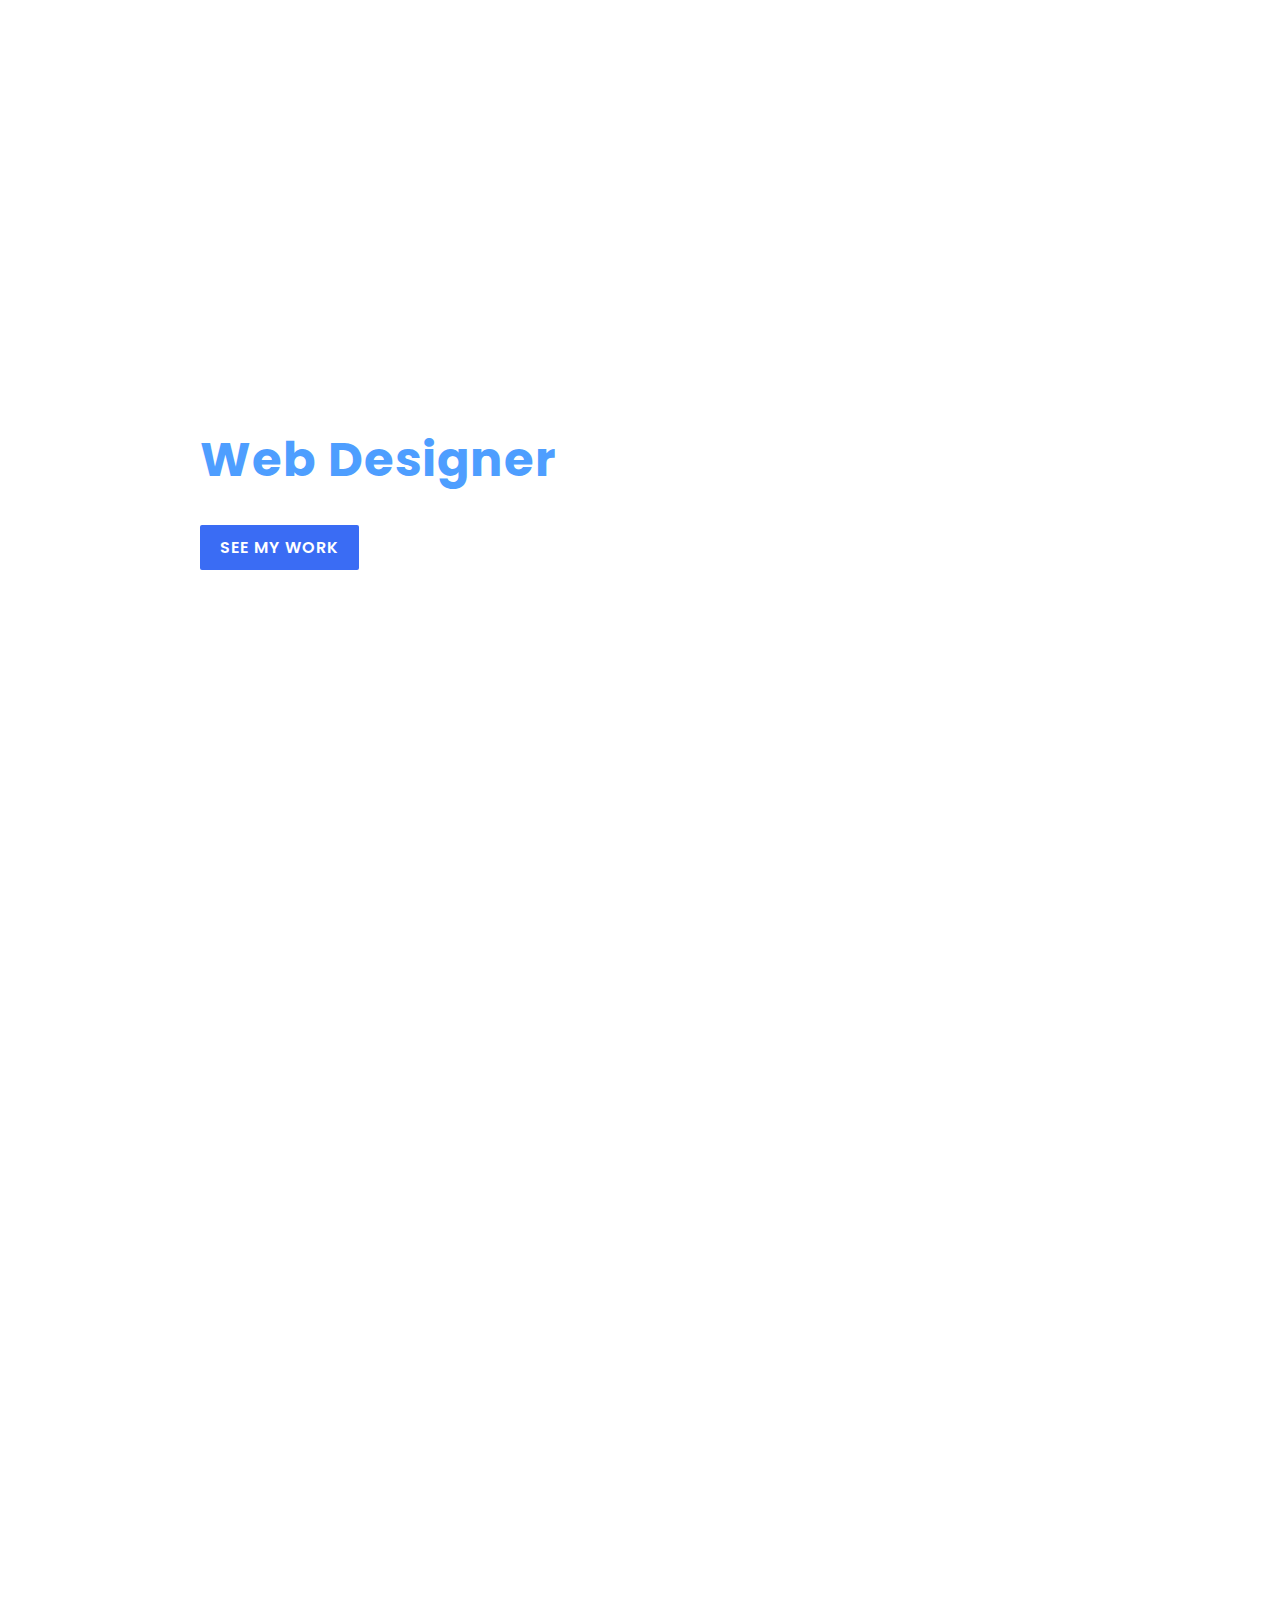
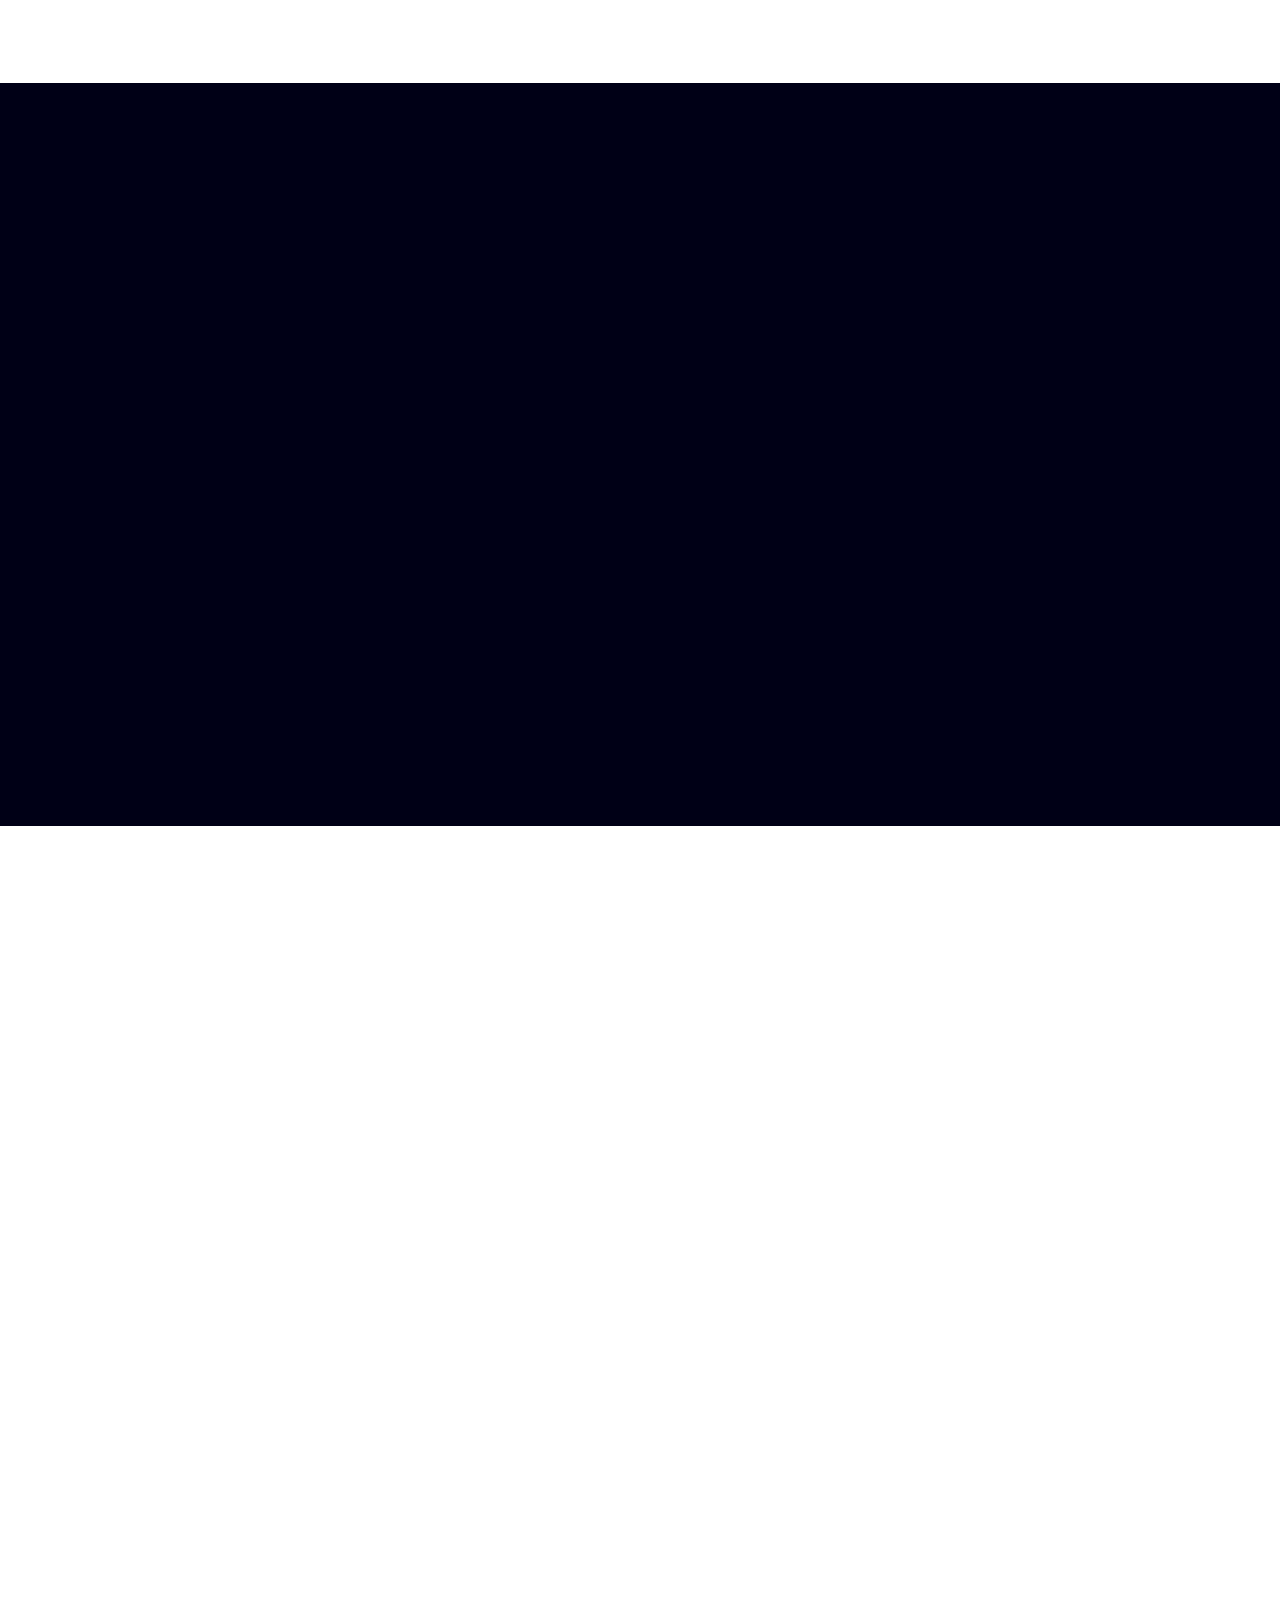
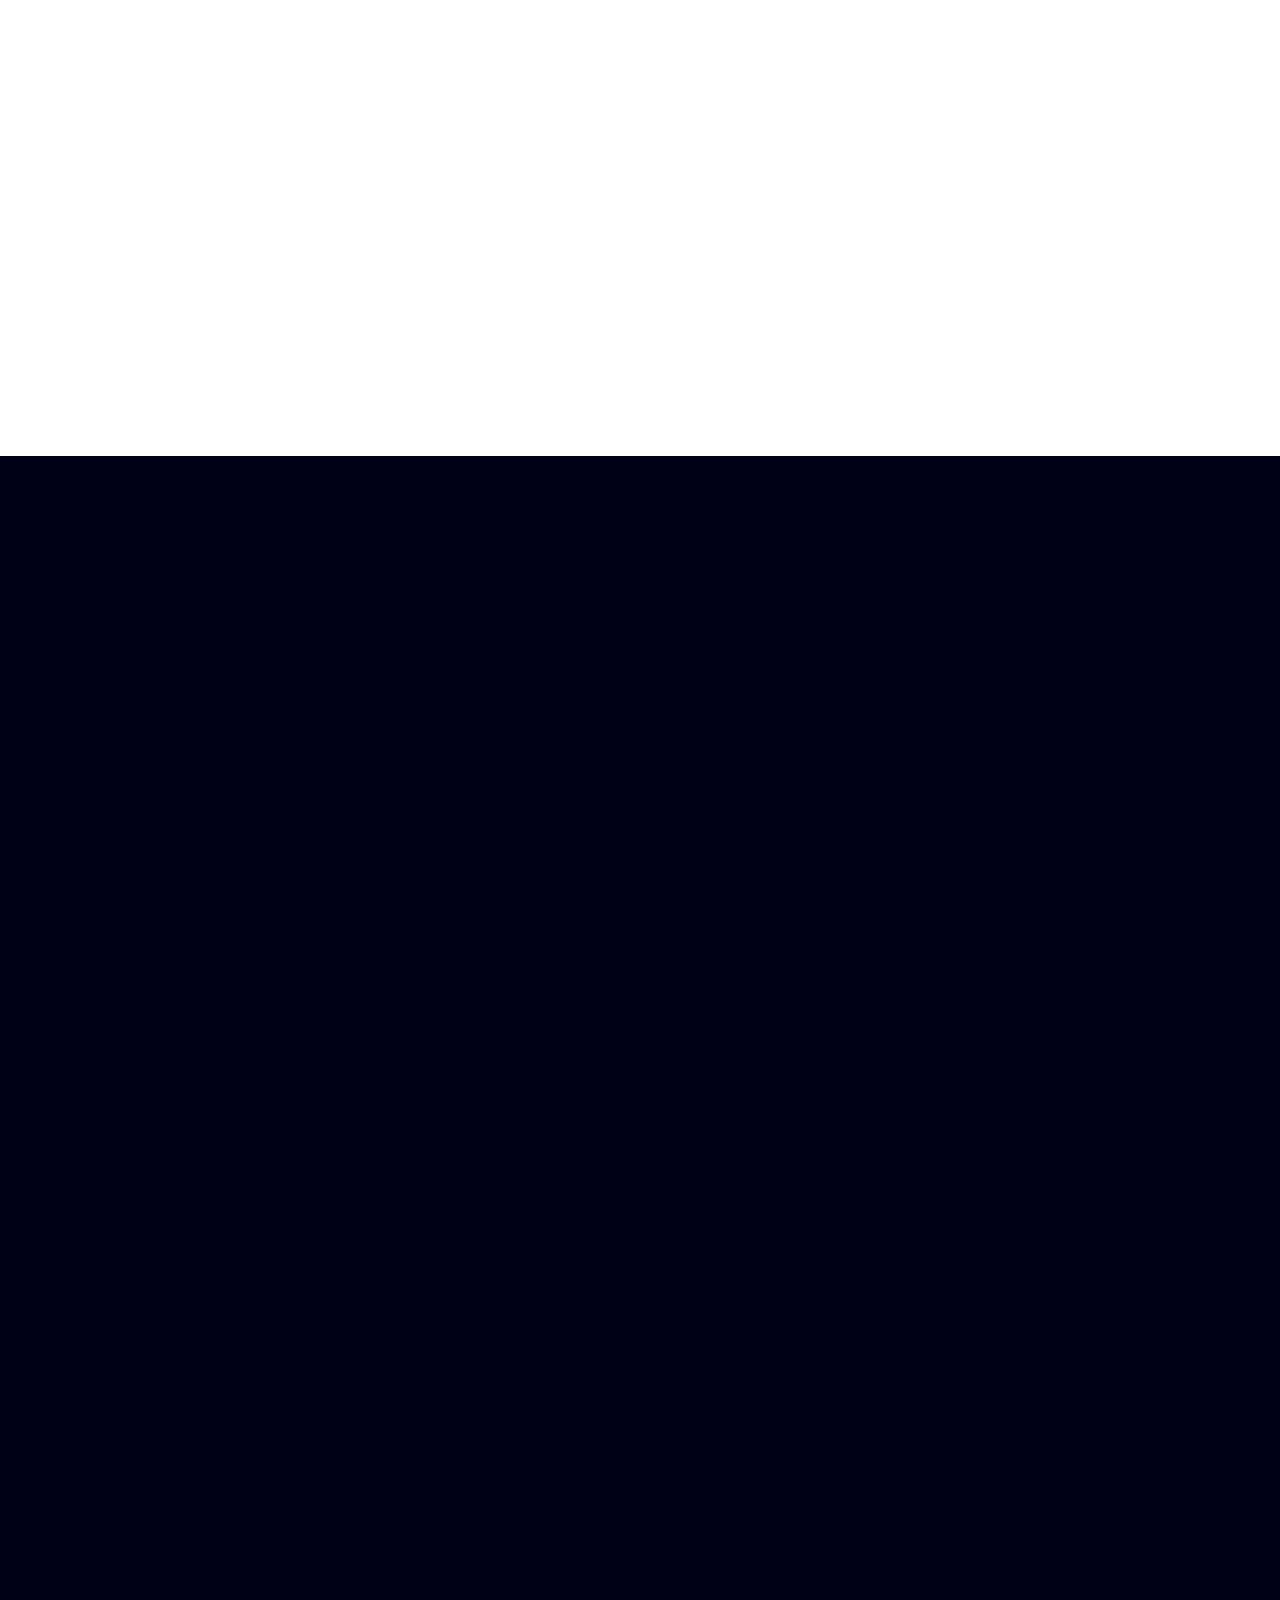
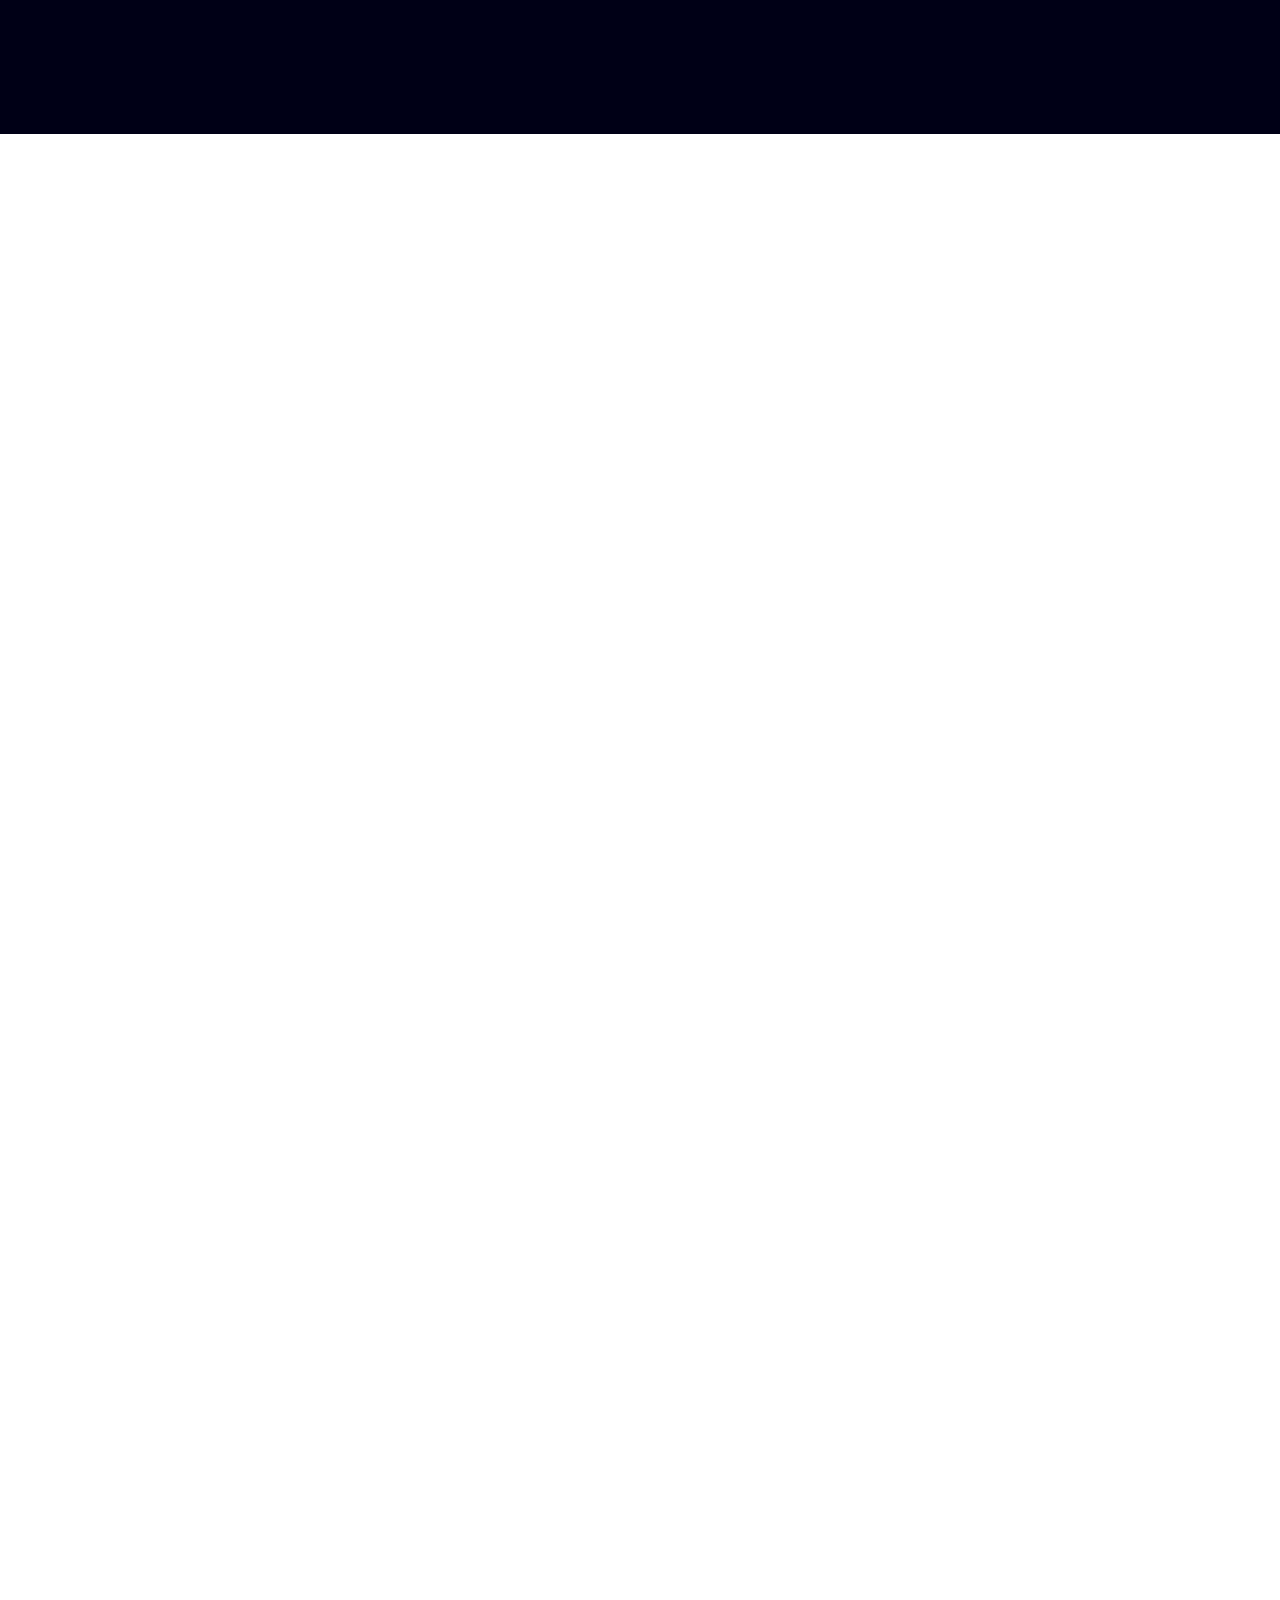
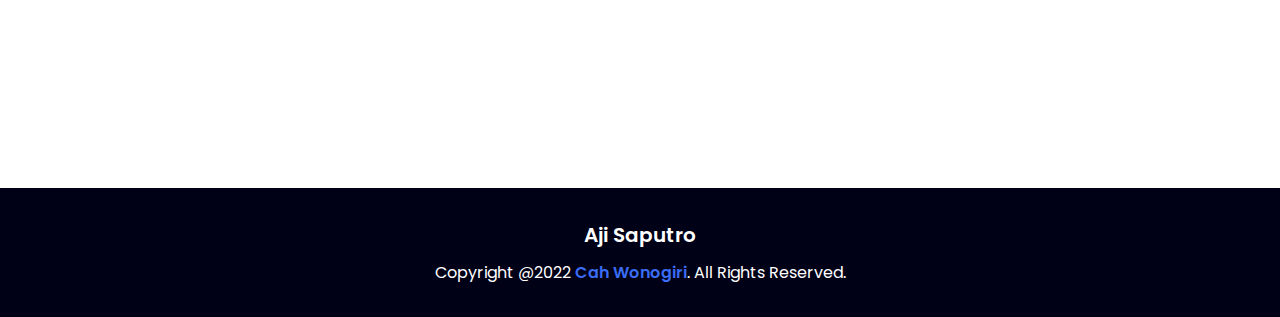
==== index.html @ 03b4a29c "first commit" ====
<!DOCTYPE html>
<html lang="en" dir="ltr">
  <head>
    <meta charset="utf-8">
    <meta name="viewport" content="width=device-width, initial-scale=1.0">
    <title>Responsive Personal Portfolio Website - HTML, CSS & Vanilla Javascript</title>
    <link rel="stylesheet" href="style.css">
    <link rel="stylesheet" href="https://cdnjs.cloudflare.com/ajax/libs/font-awesome/5.15.2/css/all.min.css">
  </head>
  <body>

    <div class="scrollToTop-btn">
      <i class="fas fa-angle-up"></i>
    </div>

    <header>
      <a href="#" class="brand">Aji</a>
      <div class="menu-btn"></div>
      <div class="navigation">
        <a href="#main">Home</a>
        <a href="#about">About</a>
        <a href="#skills">Skills</a>
        <a href="#services">Services</a>
        <a href="#work">Work</a>
        <a href="#contact">Contact</a>
      </div>
    </header>

    <section class="main" id="main">
      <div class="content">
        <h2>Hello, I'm<br><span>Aji Saputro</span></h2>
        <div class="animated-text">
          <h3>Web Designer</h3>
          <h3>Web Developer</h3>
          <h3>Motion Graphic Designer</h3>
        </div>
        <a href="#" class="btn">See My Work</a>
        <div class="media-icons">
          <a href="#"><i class="fab fa-facebook-f"></i></a>
          <a href="#"><i class="fab fa-instagram"></i></a>
          <a href="#"><i class="fab fa-twitter"></i></a>
        </div>
      </div>
    </section>

    <section class="about" id="about">
      <div class="title reveal">
        <h2 class="section-title">About Me</h2>
      </div>
      <div class="content">
        <div class="column col-left reveal">
          <div class="img-card">
            <img src="images/aji.JPG" alt="">
          </div>
        </div>
        <div class="column col-right reveal">
          <h2 class="content-title">Hey There! I'm Aji Saputro</h2>
          <p class="paragraph-text">Saya merupakan lulusan S1 teknik informatika dari universitas pelita bangsa. Saya memiliki pengalaman sebagai operator produksi selama kurang lebih 6 tahun di perusahaan manufaktur. Saya mampu mengoperasikan ms.office, membaca alat ukur, gambar teknik, dan bahasa pemrograman web dan basis data mysql</p>
          <a href="#" class="btn">See More</a>
        </div>
      </div>
    </section>

    <section class="skills" id="skills">
      <div class="title reveal">
        <h2 class="section-title">My Skills</h2>
      </div>
      <div class="content">
        <div class="column col-left reveal">
          <h2 class="content-title">My Skills and Experiences</h2>
          <p>Saya merupakan lulusan S1 jurusan Teknik Informatika dari Universitas Pelita Bangsa tahun 2021. Saya mempunyai kemampuan bahasa pemrograman dan basis data VB.Net, PHP, Java, Mysql, dan SQL. Saya juga mampu mengoperasikan Ms.Office. Saya pribadi yang mau bekerja keras, mudah mempelajari hal baru, mudah beradaptasi dengan hal baru, mudah bersosialisasi, efisien dan detail terhadap sesuatu. Saya juga mampu bekerja di bawah tekanan baik secara berkelompok ataupun individual.</p>
          <a href="#" class="btn">See More</a>
        </div>
        <div class="column col-right reveal">
          <div class="bar">
            <div class="info">
              <span>HTML</span>
              <span>95%</span>
            </div>
            <div class="line html"></div>
          </div>
          <div class="bar">
            <div class="info">
              <span>CSS</span>
              <span>85%</span>
            </div>
            <div class="line css"></div>
          </div>
          <div class="bar">
            <div class="info">
              <span>Javascript</span>
              <span>80%</span>
            </div>
            <div class="line javascript"></div>
          </div>
          <div class="bar">
            <div class="info">
              <span>JQuery</span>
              <span>80%</span>
            </div>
            <div class="line jquery"></div>
          </div>
          <div class="bar">
            <div class="info">
              <span>PHP</span>
              <span>75%</span>
            </div>
            <div class="line php"></div>
          </div>
        </div>
      </div>
    </section>

    <section class="services" id="services">
      <div class="title reveal">
        <h2 class="section-title">My Services</h2>
        <p>Lorem ipsum dolor sit amet, consectetur adipisicing elit, sed do eiusmod tempor incididunt ut labore et dolore magna aliqua. Ut enim ad minim veniam, quis nostrud exercitation ullamco laboris nisi ut aliquip ex ea commodo consequat.</p>
      </div>
      <div class="content">
        <div class="card reveal">
          <div class="service-icon">
            <i class="fas fa-palette"></i>
          </div>
          <div class="info">
            <h3>Web Design</h3>
            <p>Lorem ipsum dolor sit amet, consectetur adipisicing elit, sed do eiusmod tempor incididunt ut labore et dolore magna aliqua.</p>
          </div>
        </div>
        <div class="card reveal">
          <div class="service-icon">
            <i class="fas fa-file-code"></i>
          </div>
          <div class="info">
            <h3>Web Development</h3>
            <p>Lorem ipsum dolor sit amet, consectetur adipisicing elit, sed do eiusmod tempor incididunt ut labore et dolore magna aliqua.</p>
          </div>
        </div>
        <div class="card reveal">
          <div class="service-icon">
            <i class="fas fa-object-group"></i>
          </div>
          <div class="info">
            <h3>Motion Graphic Design</h3>
            <p>Lorem ipsum dolor sit amet, consectetur adipisicing elit, sed do eiusmod tempor incididunt ut labore et dolore magna aliqua.</p>
          </div>
        </div>
      </div>
    </section>

    <section class="work" id="work">
      <div class="title reveal">
        <h2 class="section-title">My Work</h2>
      </div>
      <div class="content">
        <div class="card reveal">
          <div class="card-img">
            <img src="images/work1.jpg" alt="">
          </div>
        </div>
        <div class="card reveal">
          <div class="card-img">
            <img src="images/work2.jpg" alt="">
          </div>
        </div>
        <div class="card reveal">
          <div class="card-img">
            <img src="images/work3.jpg" alt="">
          </div>
        </div>
        <div class="card reveal">
          <div class="card-img">
            <img src="images/work4.jpg" alt="">
          </div>
        </div>
        <div class="card reveal">
          <div class="card-img">
            <img src="images/work5.jpg" alt="">
          </div>
        </div>
        <div class="card reveal">
          <div class="card-img">
            <img src="images/work6.jpg" alt="">
          </div>
        </div>
        <div class="title reveal">
          <a href="#" class="btn">See All</a>
        </div>
      </div>
    </section>

    <section class="contact" id="contact">
      <div class="title reveal">
        <h2 class="section-title">Contact Me</h2>
      </div>
      <div class="content">
        <div class="row">
          <div class="card reveal">
            <div class="contact-icon">
              <i class="fas fa-map-marker-alt"></i>
            </div>
            <div class="info">
              <h3>Address</h3>
              <span>Bakalan Kulon RT 02/RW 02, Sidoharjo, Sidoharjo, Wonogiri, Jawa Tengah, Indonesia</span>
            </div>
          </div>
          <div class="card reveal">
            <div class="contact-icon">
              <i class="fas fa-phone"></i>
            </div>
            <div class="info">
              <h3>Phone</h3>
              <span>+6281231365753</span>
            </div>
          </div>
          <div class="card reveal">
            <div class="contact-icon">
              <i class="fas fa-envelope"></i>
            </div>
            <div class="info">
              <h3>Email Address</h3>
              <span>saputroaji46@gmail.com</span>
            </div>
          </div>
          <div class="card reveal">
            <div class="contact-icon">
              <i class="fas fa-globe"></i>
            </div>
            <div class="info">
              <h3>Website</h3>
              <span>https://www.linkedin.com/in/aji-saputro-9113a61a5</span>
            </div>
          </div>
        </div>
        <div class="row">
          <div class="contact-form reveal">
            <h3>Send Message</h3>
            <div class="input-box">
              <input type="text" name="" value="" placeholder="Name">
            </div>
            <div class="input-box">
              <input type="text" name="" value="" placeholder="Email">
            </div>
            <div class="input-box">
              <textarea name="name" rows="8" cols="80" placeholder="Message"></textarea>
            </div>
            <div class="input-box">
              <input type="submit" class="send-btn" name="" value="Send">
            </div>
          </div>
        </div>
      </div>
    </section>

    <footer class="footer">
      <span class="footer-title">Aji Saputro</span>
      <p>Copyright @2022 <a href="#">Cah Wonogiri</a>. All Rights Reserved.</p>
    </footer>

    <script src="script.js" charset="utf-8"></script>

  </body>
</html>
---- style.css ----
@import url('https://fonts.googleapis.com/css2?family=Poppins:ital,wght@0,100;0,200;0,300;0,400;0,500;0,600;0,700;0,800;0,900;1,100;1,200;1,300;1,400;1,500;1,600;1,700;1,800;1,900&display=swap');

*{
  margin: 0;
  padding: 0;
  box-sizing: border-box;
  font-family: 'Poppins', sans-serif;
  scroll-behavior: smooth;
}

section{
  padding: 100px 200px;
}

.main{
  position: relative;
  width: 100%;
  min-height: 100vh;
  display: flex;
  align-items: center;
  background: url(images/1.JPG)no-repeat;
  background-size: cover;
  background-position: center;
  background-attachment: fixed;
}

.main .content{
  max-width: 800px;
}

.main .content h2{
  color: #fff;
  font-size: 2em;
  font-weight: 500;
}

.main .content h2 span{
  font-size: 2.8em;
  font-weight: 600;
}

.animated-text{
  position: relative;
  height: 70px;
  overflow: hidden;
}

.animated-text h3{
  color: #4e9eff;
  font-size: 3em;
  font-weight: 700;
  line-height: 70px;
  letter-spacing: 1px;
}

.animated-text h3:nth-child(1){
  animation: text-move 10s infinite;
}

@keyframes text-move{
  0%{
    margin-top: 0;
  }
  25%{
    margin-top: -70px;
  }
  50%{
    margin-top: -140px;
  }
  75%{
    margin-top: -70px;
  }
  100%{
    margin-top: 0;
  }
}

.btn{
  color: #fff;
  background: #3a6cf4;
  font-size: 1em;
  font-weight: 600;
  display: inline-block;
  padding: 10px 20px;
  text-transform: uppercase;
  text-decoration: none;
  letter-spacing: 1px;
  border-radius: 2px;
  margin-top: 30px;
  transition: 0.5s ease;
}

.btn:hover{
  background: #235bf6;
}

.media-icons{
  margin-top: 50px;
}

.media-icons a{
  color: #fff;
  font-size: 25px;
  margin-right: 30px;
}

header{
  z-index: 999;
  position: fixed;
  background: rgba(255, 255, 255, 0.1);
  top: 0;
  left: 0;
  width: 100%;
  padding: 15px 200px;
  display: flex;
  justify-content: space-between;
  align-items: center;
  transition: 0.5s ease;
}

header.sticky{
  background: #3a6cf4;
  padding: 10px 200px;
}

header .brand{
  color: #fff;
  font-size: 1.8em;
  font-weight: 700;
  text-transform: uppercase;
  text-decoration: none;
}

header .navigation{
  position: relative;
}

header .navigation a{
  color: #fff;
  font-size: 1em;
  font-weight: 500;
  text-decoration: none;
  margin-left: 30px;
}

header .navigation a:hover{
  color: #3a6cf4;
}

header.sticky .navigation a:hover{
  color: #000;
}

body{
  min-height: 110vh;
}

.title{
  width: 100%;
  display: flex;
  justify-content: center;
  align-items: center;
  flex-direction: column;
}

.section-title{
  position: relative;
  color: #3a6cf4;
  font-size: 2.2em;
  font-weight: 800;
  margin-bottom: 60px;
}

.section-title:before{
  content: '';
  position: absolute;
  top: 56px;
  left: 50%;
  width: 140px;
  height: 4px;
  background: #3a6cf4;
  transform: translateX(-50%);
}

.section-title:after{
  content: '';
  position: absolute;
  top: 50px;
  left: 50%;
  width: 15px;
  height: 15px;
  border-radius: 50%;
  background: #3a6cf4;
  transform: translateX(-50%);
}

.about .content{
  position: relative;
  width: 100%;
  display: flex;
  justify-content: space-between;
  margin-top: 20px;
}

.about .content .col-left{
  position: relative;
  width: 45%;
}

.about .content .col-right{
  position: relative;
  width: 50%;
}

.about .content .col-left .img-card{
  position: relative;
  width: 100%;
  min-height: 450px;
}

.about .content .col-left .img-card img{
  position: absolute;
  top: 0;
  left: 0;
  width: 100%;
  height: 100%;
  object-fit: cover;
  border-radius: 10px;
}

.about .content .col-right .content-title{
  font-size: 2em;
  font-weight: 800;
  margin-bottom: 20px;
}

.about .content .col-right .paragraph-text{
  font-size: 1em;
}

.skills{
  background: #000016;
}

.skills .content{
  position: relative;
  width: 100%;
  display: flex;
  justify-content: space-between;
  color: #fff;
  margin-top: 20px;
}

.skills .content .col-left{
  position: relative;
  width: 46%;
}

.skills .content .col-left .content-title{
  margin-bottom: 20px;
}

.skills .content .col-right{
  position: relative;
  width: 46%;
}

.skills .content .col-right .bar{
  margin-bottom: 15px;
  padding: 10px;
}

.skills .content .col-right .bar .info{
  display: flex;
  align-items: center;
  justify-content: space-between;
  margin-bottom: 5px;
}

.skills .content .col-right .bar .info span{
  font-size: 18px;
  font-weight: 500;
}

.skills .content .col-right .bar .line{
  position: relative;
  width: 100%;
  height: 15px;
  background: #ccc;
  border-radius: 2px;
}

.skills .content .col-right .bar .line:before{
  content: '';
  position: absolute;
  height: 100%;
  top: 0;
  left: 0;
  border-radius: 2px;
}

.skills .content .col-right .bar .html:before{
  width: 95%;
  background: #e45126;
}

.skills .content .col-right .bar .css:before{
  width: 90%;
  background: #0c73b8;
}

.skills .content .col-right .bar .javascript:before{
  width: 80%;
  background: #e3a324;
}

.skills .content .col-right .bar .jquery:before{
  width: 80%;
  background: #30dd6d;
}

.skills .content .col-right .bar .php:before{
  width: 75%;
  background: #6d7eb8;
}

.services .content{
  display: flex;
  justify-content: center;
  flex-wrap: wrap;
  flex-direction: row;
  margin-top: 20px;
}

.title p{
  font-size: 1em;
  width: 80%;
}

.services .content .card{
  background: #fff;
  width: 340px;
  margin: 10px;
  padding: 25px;
  justify-content: center;
  align-items: center;
  flex-direction: column;
  box-shadow: 0 5px 25px rgba(1 1 1 / 15%);
  border-radius: 10px;
}

.services .content .card .service-icon{
  color: #3a6cf4;
  font-size: 8em;
  text-align: center;
  transition: transform 0.5s ease;
}

.services .content .card:hover .service-icon{
  transform: translateY(-10px);
}

.services .content .card .info{
  text-align: center;
}

.services .content .card .info h3{
  color: #3a6cf4;
  font-size: 1.2em;
  font-weight: 700;
  margin: 10px;
}

.work{
  background: #000016;
}

.work .content{
  display: flex;
  justify-content: center;
  flex-direction: row;
  flex-wrap: wrap;
  margin-top: 20px;
}

.work .content .card{
  width: 340px;
  margin: 15px;
}

.work .content .card .card-img{
  position: relative;
  width: 100%;
  height: 260px;
  overflow: hidden;
  border-radius: 10px;
}

.work .content .card .card-img img{
  position: absolute;
  top: 0;
  left: 0;
  width: 100%;
  height: 100%;
  object-fit: cover;
  border-radius: 10px;
  transition: 0.5s ease;
}

.work .content .card .card-img img:hover{
  transform: scale(1.2);
}

.contact .content{
  display: flex;
  justify-content: center;
  flex-wrap: wrap;
  flex-direction: column;
  margin-top: 20px;
}

.contact .content .row{
  display: flex;
  justify-content: center;
  flex-wrap: wrap;
  flex-direction: row;
}

.contact .content .row .card{
  background: #fff;
  width: 240px;
  margin: 20px;
  padding: 25px;
  display: flex;
  justify-content: center;
  align-items: center;
  flex-direction: column;
  box-shadow: 0 5px 25px rgba(1 1 1 / 15%);
  border-radius: 10px;
}

.contact .content .row .card .contact-icon{
  color: #3a6cf4;
  font-size: 4em;
  text-align: center;
  transition: transform 0.5s ease;
}

.contact .content .row .card:hover .contact-icon{
  transform: translateY(-10px);
}

.contact .content .row .card .info{
  text-align: center;
}

.contact .content .row .card .info h3{
  color: #111;
  font-size: 1.2em;
  font-weight: 700;
  margin: 10px;
}

.contact .content .row .card .info span{
  color: #666;
  font-weight: 500;
}

.contact-form{
  background: #fff;
  max-width: 600px;
  margin-top: 50px;
  padding: 50px;
  border-radius: 10px;
  box-shadow: 0 5px 25px rgba(1 1 1 / 15%);
}

.contact-form h3{
  color: #111;
  font-size: 1.6em;
  font-weight: 600;
  text-align: center;
  margin-bottom: 40px;
}

.contact-form .input-box{
  position: relative;
  width: 100%;
  margin-bottom: 20px;
}

.contact-form .input-box input,
.contact-form .input-box textarea{
  color: #111;
  width: 100%;
  padding: 10px;
  font-size: 1em;
  font-weight: 400;
  outline: none;
  border: 1px solid #111;
  border-radius: 5px;
  resize: none;
}

.contact-form .input-box .send-btn{
  color: #fff;
  background: #3a6cf4;
  display: inline-block;
  font-size: 1.1em;
  font-weight: 500;
  text-transform: uppercase;
  letter-spacing: 2px;
  width: 100%;
  border: none;
  cursor: pointer;
  transition: 0.5s ease;
}

.contact-form .input-box .send-btn:hover{
  background: #235bf6;
}

.footer{
  background: #000016;
  color: #fff;
  text-align: center;
  padding: 2em;
}

.footer .footer-title{
  font-size: 20px;
  font-weight: 600;
}

.footer p{
  font-size: 16px;
  margin-top: 10px;
}

.footer p a{
  color: #3a6cf4;
  font-weight: 600;
  text-decoration: none;
}

@media (max-width: 1040px){
  header{
    padding: 12px 20px;
  }

  header.sticky{
    padding: 10px 20px;
  }

  header .navigation{
    display: none;
  }

  header .navigation.active{
    z-index: 888;
    position: fixed;
    background: #fff;
    top: 0;
    right: 0;
    width: 380px;
    height: 100%;
    display: flex;
    justify-content: center;
    align-items: center;
    flex-direction: column;
    box-shadow: 0 5px 25px rgba(1 1 1 / 15%);
    transition: 0.3s ease;
  }

  header .navigation a{
    color: #000;
    font-size: 1.2em;
    margin: 10px;
    padding: 0 20px;
    border-radius: 20px;
  }

  header .navigation a:hover{
    background: #3a6cf4;
    color: #fff;
    transition: 0.3s ease;
  }

  .menu-btn{
    position: absolute;
    background: url(images/menu.png)no-repeat;
    background-size: 30px;
    background-position: center;
    width: 40px;
    height: 40px;
    right: 0;
    margin: 0 20px;
    cursor: pointer;
    transition: 0.3s ease;
  }

  .menu-btn.active{
    z-index: 999;
    background: url(images/close.png)no-repeat;
    background-size: 25px;
    background-position: center;
    transition: 0.3s ease;
    filter: invert(1);
  }

  section{
    padding: 80px 20px;
  }

  .main .content h2{
    font-size: 1em;
  }

  .animated-text h3{
    font-size: 2.2em;
  }

  .section-title{
    font-size: 1.8em;
  }

  .about .content{
    flex-direction: column;
  }

  .about .content .column{
    position: relative;
    width: 100%;
  }

  .about .content .col-right{
    margin-top: 40px;
  }

  .skills .content{
    flex-direction: column;
  }

  .skills .content .column{
    position: relative;
    width: 100%;
  }

  .skills .content .col-right{
    margin-top: 40px;
  }

  .contact-form{
    padding: 35px 40px;
  }
}

.scrollToTop-btn{
  z-index: 999;
  position: fixed;
  background: #3a6cf4;
  color: #fff;
  width: 45px;
  height: 45px;
  right: 0;
  bottom: 10px;
  font-size: 22px;
  text-align: center;
  line-height: 45px;
  border-radius: 3px;
  cursor: pointer;
  pointer-events: none;
  opacity: 0;
  transition: all 0.3s ease;
}

.scrollToTop-btn.active{
  right: 20px;
  opacity: 1;
  pointer-events: auto;
}

.reveal{
  position: relative;
  transform: translateY(50px);
  opacity: 0;
  transition: all 1.5s ease;
}

.reveal.active{
  transform: translateY(0);
  opacity: 1;
}
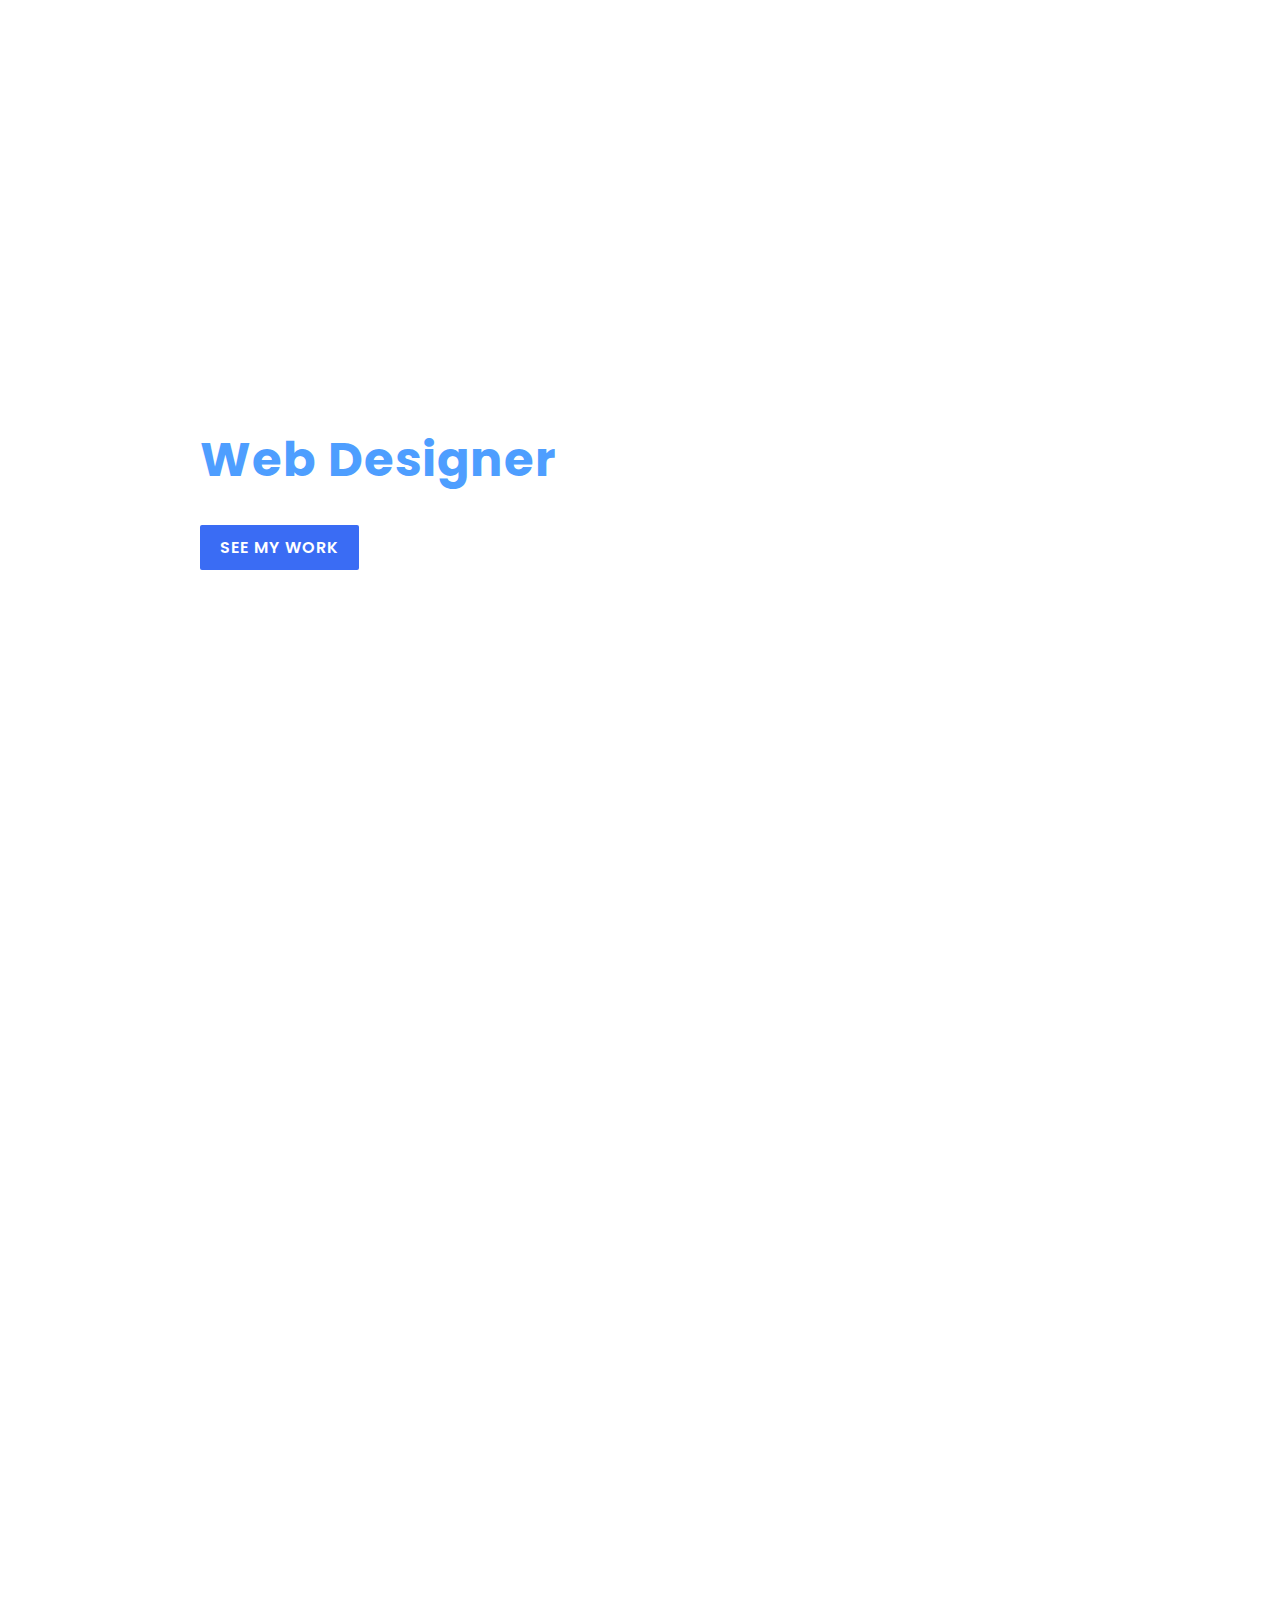
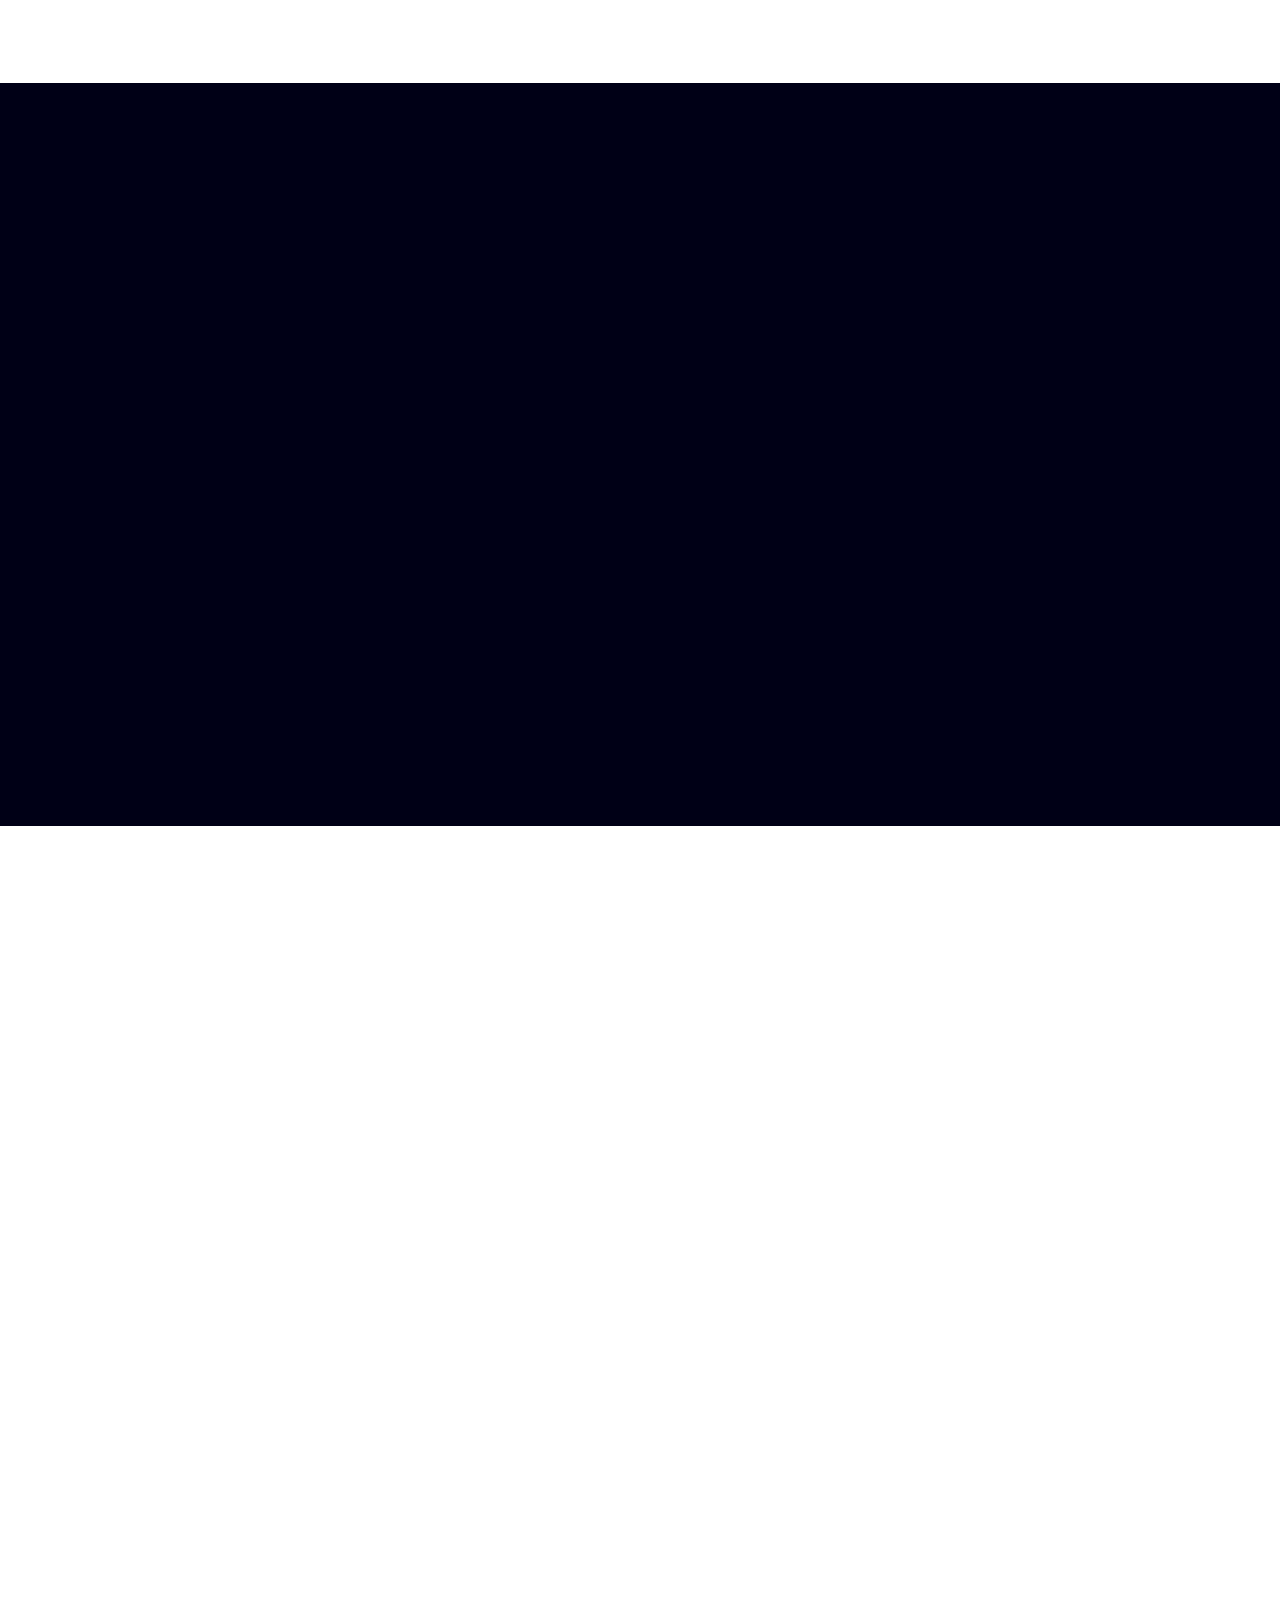
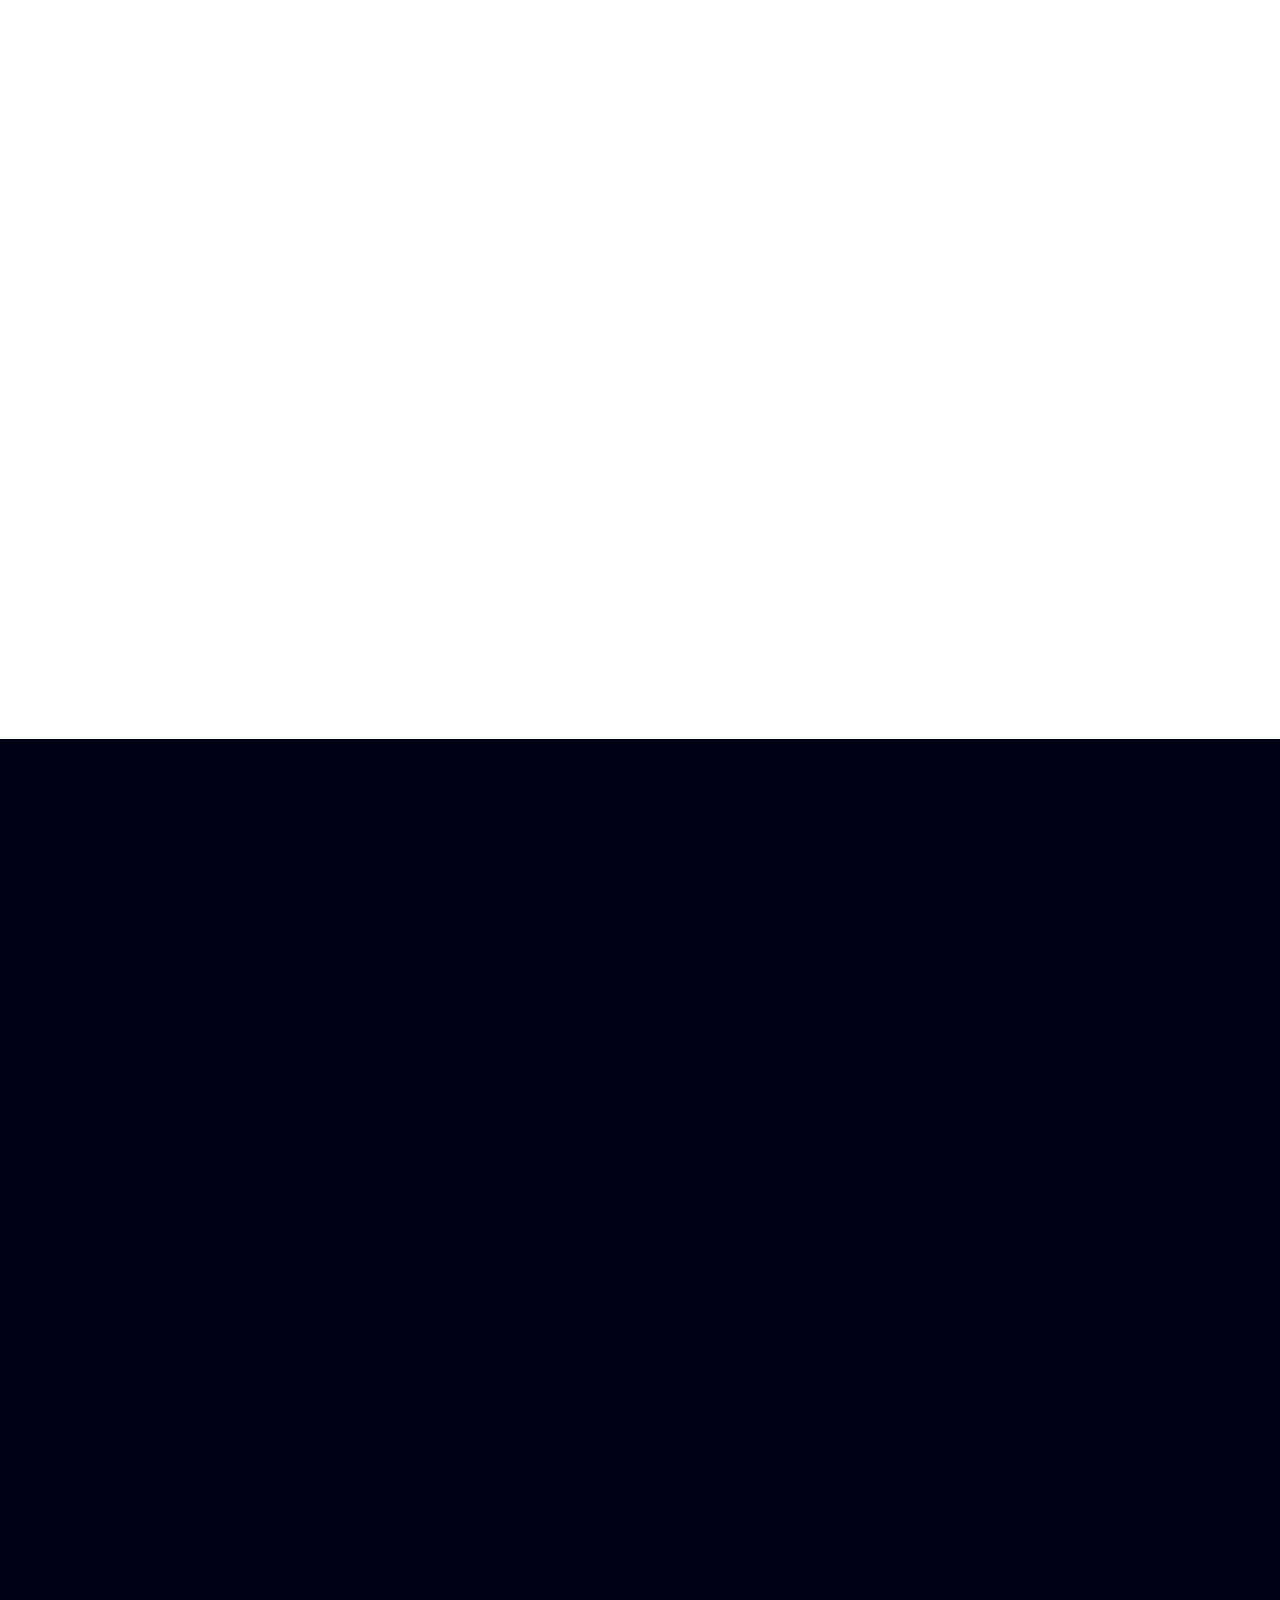
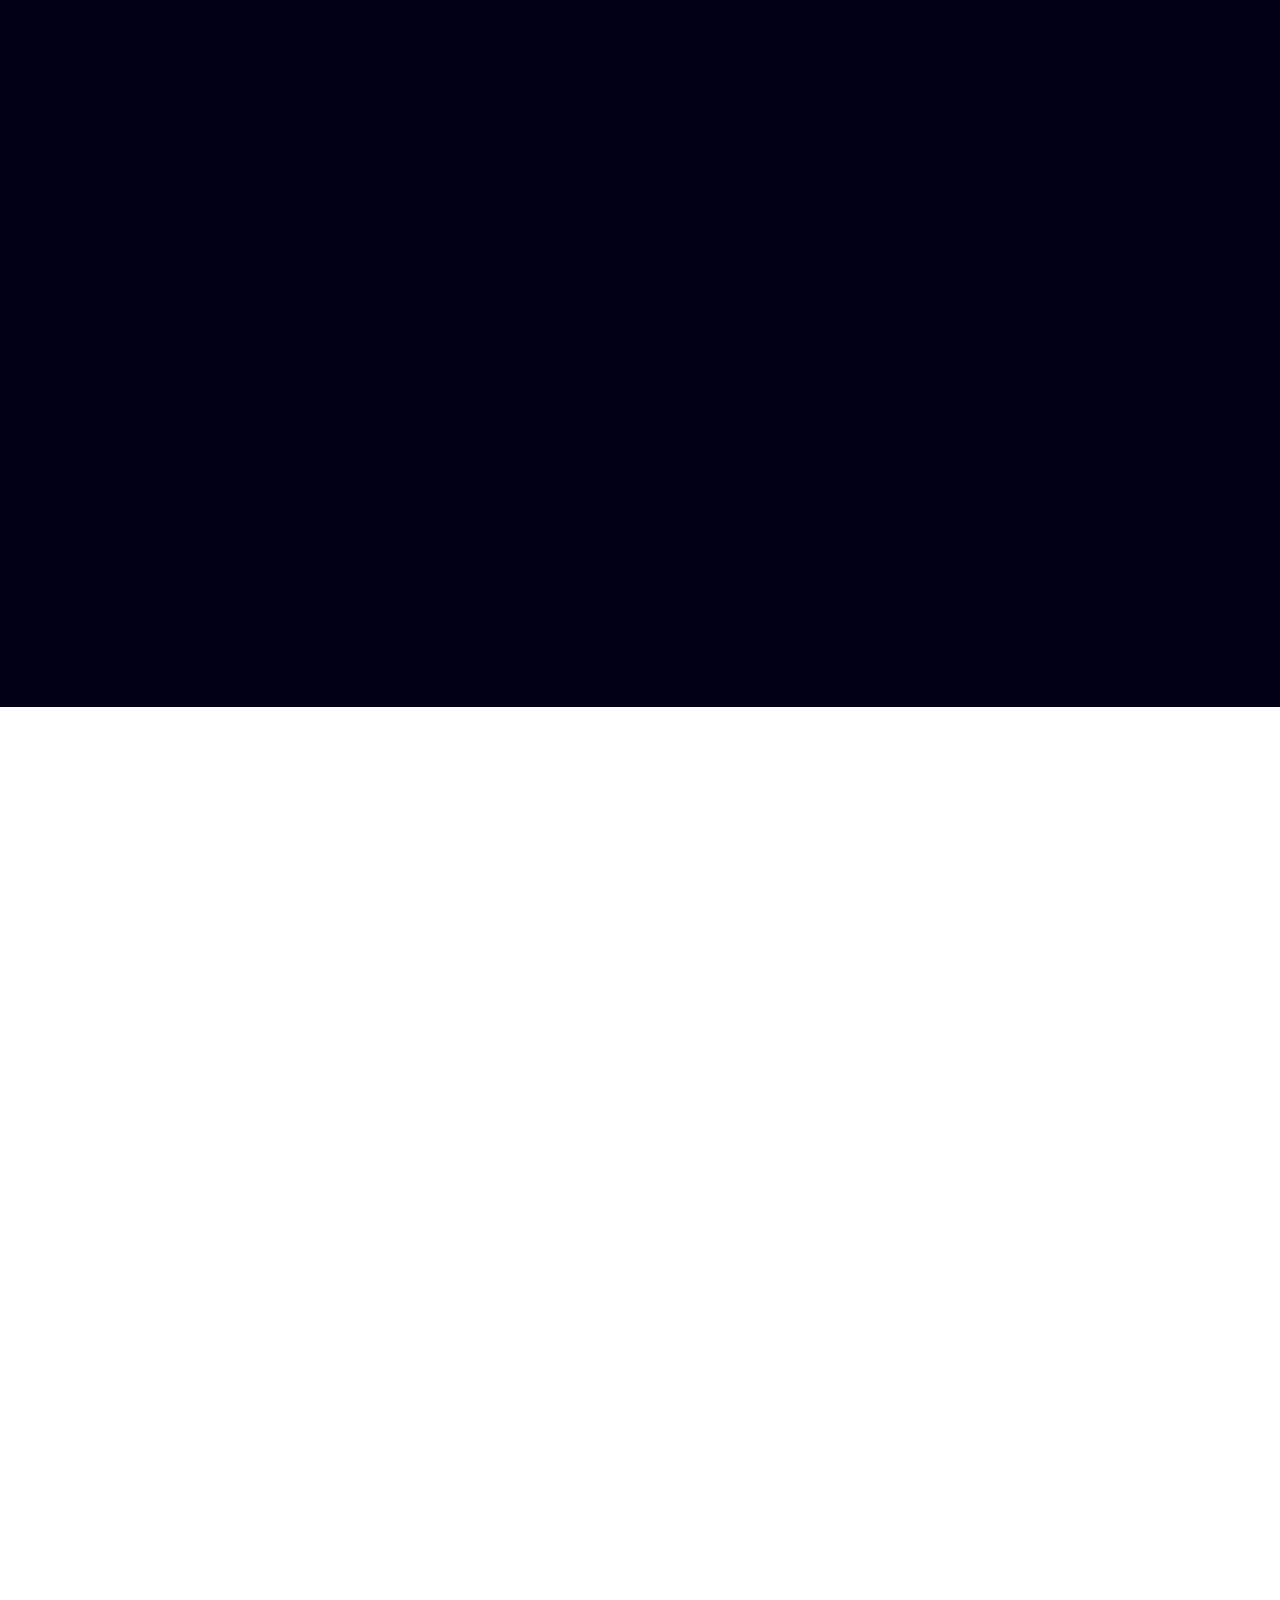
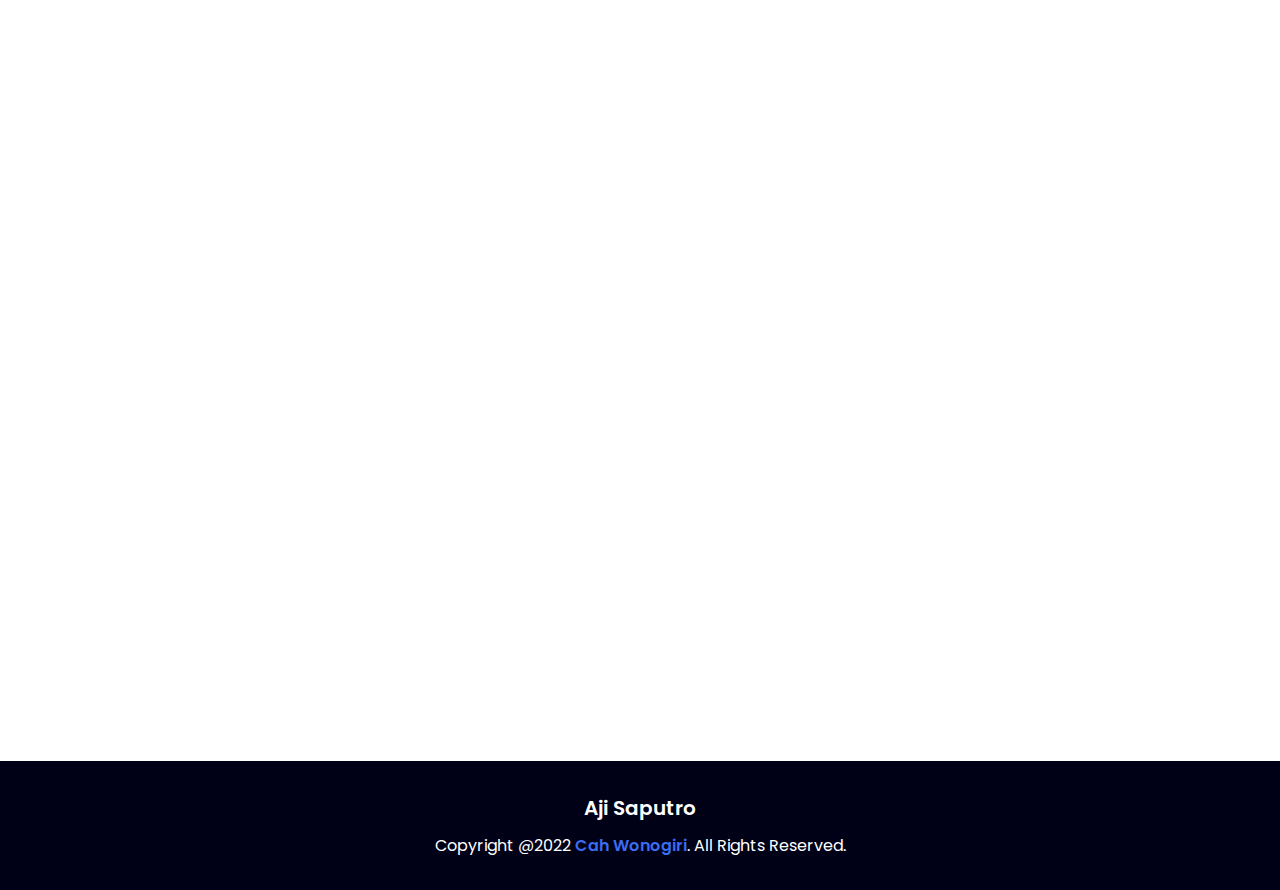
==== commit 81851fea: "merubah isi data" ====
--- a/index.html
+++ b/index.html
@@ -20,8 +20,8 @@
         <a href="#main">Home</a>
         <a href="#about">About</a>
         <a href="#skills">Skills</a>
-        <a href="#services">Services</a>
-        <a href="#work">Work</a>
+        <a href="#services">CV</a>
+        <a href="#work">Certificate</a>
         <a href="#contact">Contact</a>
       </div>
     </header>
@@ -55,7 +55,7 @@
         </div>
         <div class="column col-right reveal">
           <h2 class="content-title">Hey There! I'm Aji Saputro</h2>
-          <p class="paragraph-text">Saya merupakan lulusan S1 teknik informatika dari universitas pelita bangsa. Saya memiliki pengalaman sebagai operator produksi selama kurang lebih 6 tahun di perusahaan manufaktur. Saya mampu mengoperasikan ms.office, membaca alat ukur, gambar teknik, dan bahasa pemrograman web dan basis data mysql</p>
+          <p class="paragraph-text">Saya merupakan lulusan S1 teknik informatika dari universitas pelita bangsa. Saya memiliki pengalaman sebagai operator produksi selama kurang lebih 6 tahun di perusahaan manufaktur. Saya mampu mengoperasikan ms.office, membaca alat ukur, gambar teknik, dan bahasa pemrograman web dan basis data mysql.</p>
           <a href="#" class="btn">See More</a>
         </div>
       </div>
@@ -95,14 +95,14 @@
           </div>
           <div class="bar">
             <div class="info">
-              <span>JQuery</span>
+              <span>PHP</span>
               <span>80%</span>
             </div>
             <div class="line jquery"></div>
           </div>
           <div class="bar">
             <div class="info">
-              <span>PHP</span>
+              <span>Photoshop</span>
               <span>75%</span>
             </div>
             <div class="line php"></div>
@@ -113,73 +113,64 @@
 
     <section class="services" id="services">
       <div class="title reveal">
-        <h2 class="section-title">My Services</h2>
-        <p>Lorem ipsum dolor sit amet, consectetur adipisicing elit, sed do eiusmod tempor incididunt ut labore et dolore magna aliqua. Ut enim ad minim veniam, quis nostrud exercitation ullamco laboris nisi ut aliquip ex ea commodo consequat.</p>
-      </div>
-      <div class="content">
-        <div class="card reveal">
-          <div class="service-icon">
-            <i class="fas fa-palette"></i>
-          </div>
-          <div class="info">
-            <h3>Web Design</h3>
-            <p>Lorem ipsum dolor sit amet, consectetur adipisicing elit, sed do eiusmod tempor incididunt ut labore et dolore magna aliqua.</p>
-          </div>
-        </div>
-        <div class="card reveal">
-          <div class="service-icon">
-            <i class="fas fa-file-code"></i>
-          </div>
-          <div class="info">
-            <h3>Web Development</h3>
-            <p>Lorem ipsum dolor sit amet, consectetur adipisicing elit, sed do eiusmod tempor incididunt ut labore et dolore magna aliqua.</p>
-          </div>
-        </div>
-        <div class="card reveal">
-          <div class="service-icon">
-            <i class="fas fa-object-group"></i>
-          </div>
-          <div class="info">
-            <h3>Motion Graphic Design</h3>
-            <p>Lorem ipsum dolor sit amet, consectetur adipisicing elit, sed do eiusmod tempor incididunt ut labore et dolore magna aliqua.</p>
-          </div>
-        </div>
-      </div>
+        <h2 class="section-title">My CV</h2>
+        
+          <style>
+
+img{width:850px;
+
+height:1200px;
+
+}
+
+</style>
+
+<body>
+
+<img src="images/cv.jpg" alt="" >
+
+</body>
+      
     </section>
 
     <section class="work" id="work">
       <div class="title reveal">
-        <h2 class="section-title">My Work</h2>
-      </div>
-      <div class="content">
-        <div class="card reveal">
-          <div class="card-img">
-            <img src="images/work1.jpg" alt="">
-          </div>
-        </div>
-        <div class="card reveal">
-          <div class="card-img">
-            <img src="images/work2.jpg" alt="">
-          </div>
-        </div>
-        <div class="card reveal">
-          <div class="card-img">
-            <img src="images/work3.jpg" alt="">
-          </div>
-        </div>
-        <div class="card reveal">
-          <div class="card-img">
-            <img src="images/work4.jpg" alt="">
-          </div>
-        </div>
-        <div class="card reveal">
-          <div class="card-img">
-            <img src="images/work5.jpg" alt="">
-          </div>
-        </div>
-        <div class="card reveal">
-          <div class="card-img">
-            <img src="images/work6.jpg" alt="">
+        <h2 class="section-title">My Certificate</h2>
+      </div>
+      <div class="content">
+        <div class="card reveal">
+          <div class="card-img">
+            <img src="images/a.jpg" alt="">
+          </div>
+        </div>
+        <div class="card reveal">
+          <div class="card-img">
+            <img src="images/b.jpg" alt="">
+          </div>
+        </div>
+        <div class="card reveal">
+          <div class="card-img">
+            <img src="images/c.jpg" alt="">
+          </div>
+        </div>
+        <div class="card reveal">
+          <div class="card-img">
+            <img src="images/d.jpg" alt="">
+          </div>
+        </div>
+        <div class="card reveal">
+          <div class="card-img">
+            <img src="images/e.jpg" alt="">
+          </div>
+        </div>
+        <div class="card reveal">
+          <div class="card-img">
+            <img src="images/f.jpg" alt="">
+          </div>
+          </div>
+        <div class="card reveal">
+          <div class="card-img">
+            <img src="images/g.jpg" alt="">
           </div>
         </div>
         <div class="title reveal">
@@ -234,6 +225,7 @@
         <div class="row">
           <div class="contact-form reveal">
             <h3>Send Message</h3>
+            <form action="https://formsubmit.co/el/sicowa" method="POST">
             <div class="input-box">
               <input type="text" name="" value="" placeholder="Name">
             </div>
@@ -245,6 +237,7 @@
             </div>
             <div class="input-box">
               <input type="submit" class="send-btn" name="" value="Send">
+            </form>
             </div>
           </div>
         </div>
